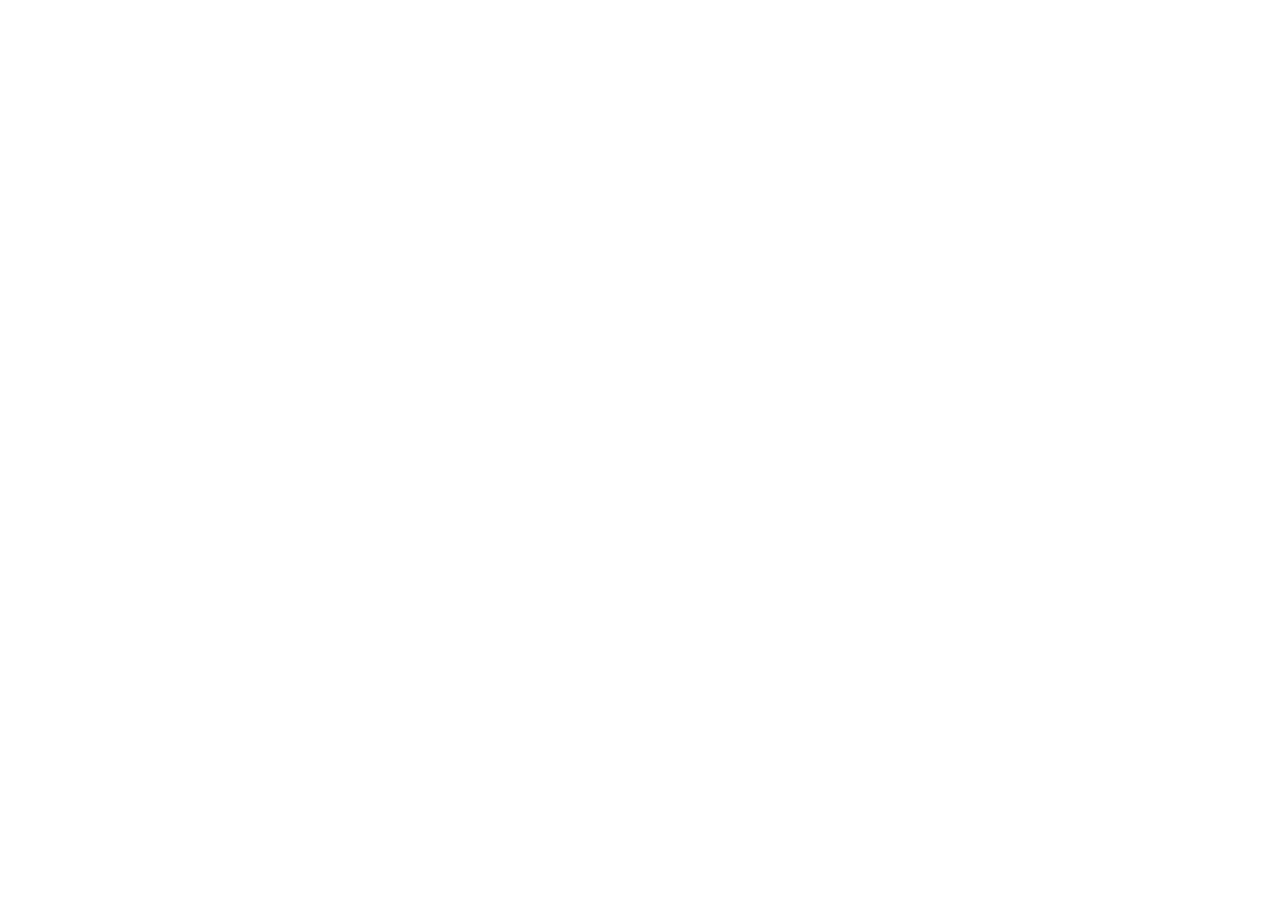
==== admin.html @ 2f1ce7af "webshop üres fájlokkal" ====
<!DOCTYPE html>
<html lang="en">
<head>
    <meta charset="UTF-8">
    <meta name="viewport" content="width=device-width, initial-scale=1.0">
    <title>Bernáth Milán, Gubek Vera</title>
    <script type="module" src="admin.js"></script>
    <link rel="stylesheet" href="stilus.css">
</head>
<body>
    <article>
        
    </article>
</body>
</html>
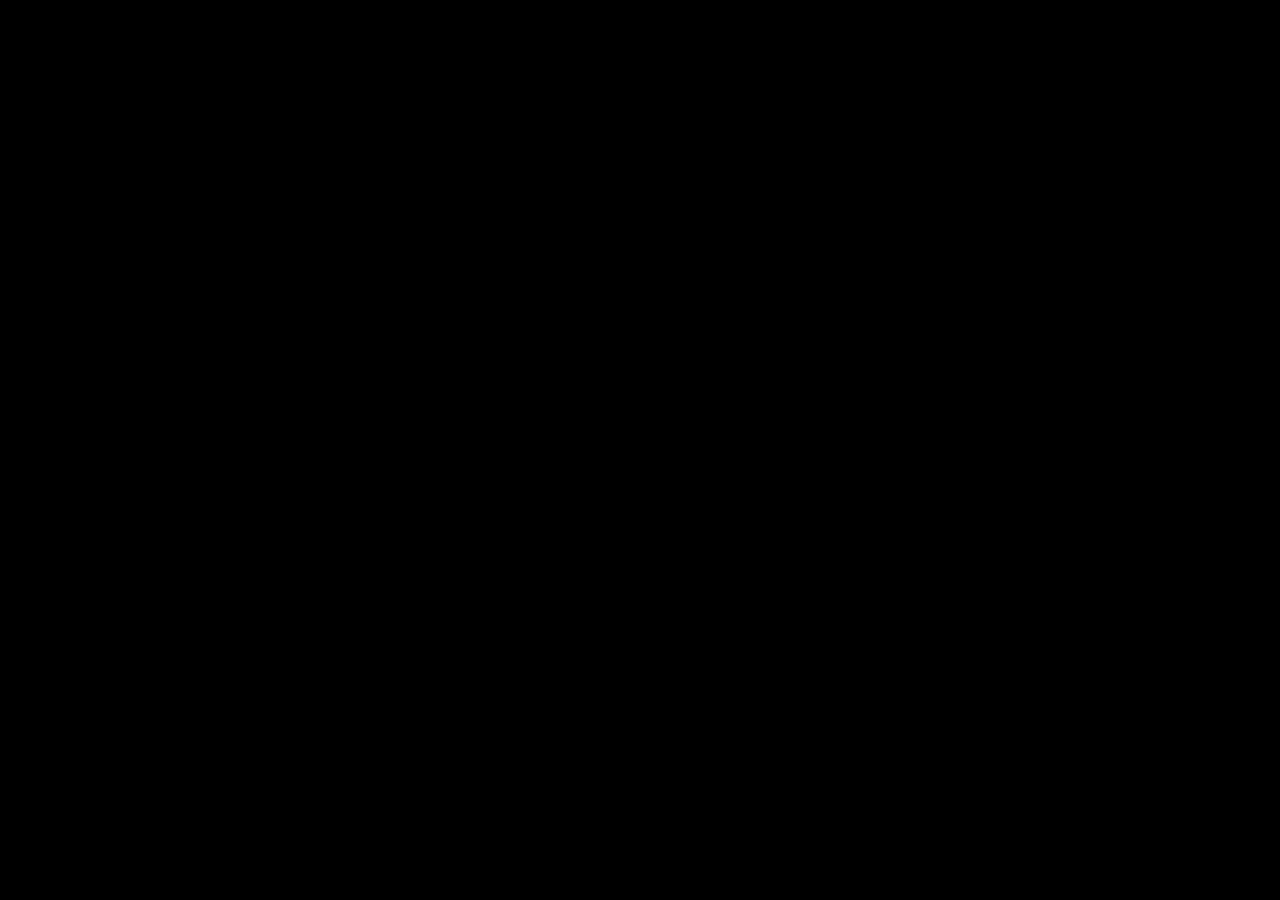
==== commit 83d2a0d3: "megjelenites kezdetleges" ====
--- a/admin.html
+++ b/admin.html
@@ -9,7 +9,17 @@
 </head>
 <body>
     <article>
-        
+        <table id="tabla">
+            <tr>
+                <th>Név</th>
+                <th>Leírás</th>
+                <th>Kép</th>
+                <th>Ár</th>
+                <th>Értékelés</th>
+                <th>Hozzáadás</th>
+                <th>Törlés</th>
+            </tr>
+        </table>
     </article>
 </body>
 </html>
--- a/stilus.css
+++ b/stilus.css
@@ -0,0 +1,76 @@
+body {
+    font-family: sans-serif;
+    background-color: black;
+    margin: 0;
+    padding: 20px;
+}
+
+article {
+    max-width: 1200px;
+    width: 90%;
+    margin: 0 auto;
+}
+
+.termekek {
+    display: flex;
+    flex-wrap: wrap;
+    gap: 20px;
+    justify-content: center;
+}
+
+.termekek .kep {
+    border: 1px solid rgb(61, 61, 61);
+    border-radius: 15px;
+    padding: 10px;
+    width: 300px;
+    transition: transform 0.3s ease, box-shadow 0.3s ease;
+    display: flex;
+    flex-direction: column;
+}
+
+.termekek .kep:hover {
+    transform: translateY(-5px);
+    box-shadow: 0 8px 16px rgba(255, 255, 255, 0.2);
+}
+
+.termekek img {
+    width: 100%;
+    height: 160px;
+    object-fit: cover;
+    border-radius: 10px;
+}
+
+
+.kep h1 {
+    font-size: 1.1rem;
+    margin: 10px 0 5px 0;
+    color: white;
+    text-align: center;
+}
+
+.kep p {
+    font-size: 0.9rem;
+    color: rgb(199, 199, 199);
+    margin: 0 0 10px 0;
+    text-align: center;
+}
+
+.gombok{
+    display: flex;
+    justify-content: center;
+    gap: 10%;
+}
+
+button{
+    border: 1px solid rgb(61, 61, 61);
+    border-radius: 10px;
+    padding: 5px 20px;
+    background-color: black;
+    cursor: pointer;
+    transition: transform 0.3s ease, box-shadow 0.3s ease;
+}
+
+button:hover {
+    transform: translateY(-5px);
+    box-shadow: 0 4px 8px rgba(255, 255, 255, 0.2);
+}
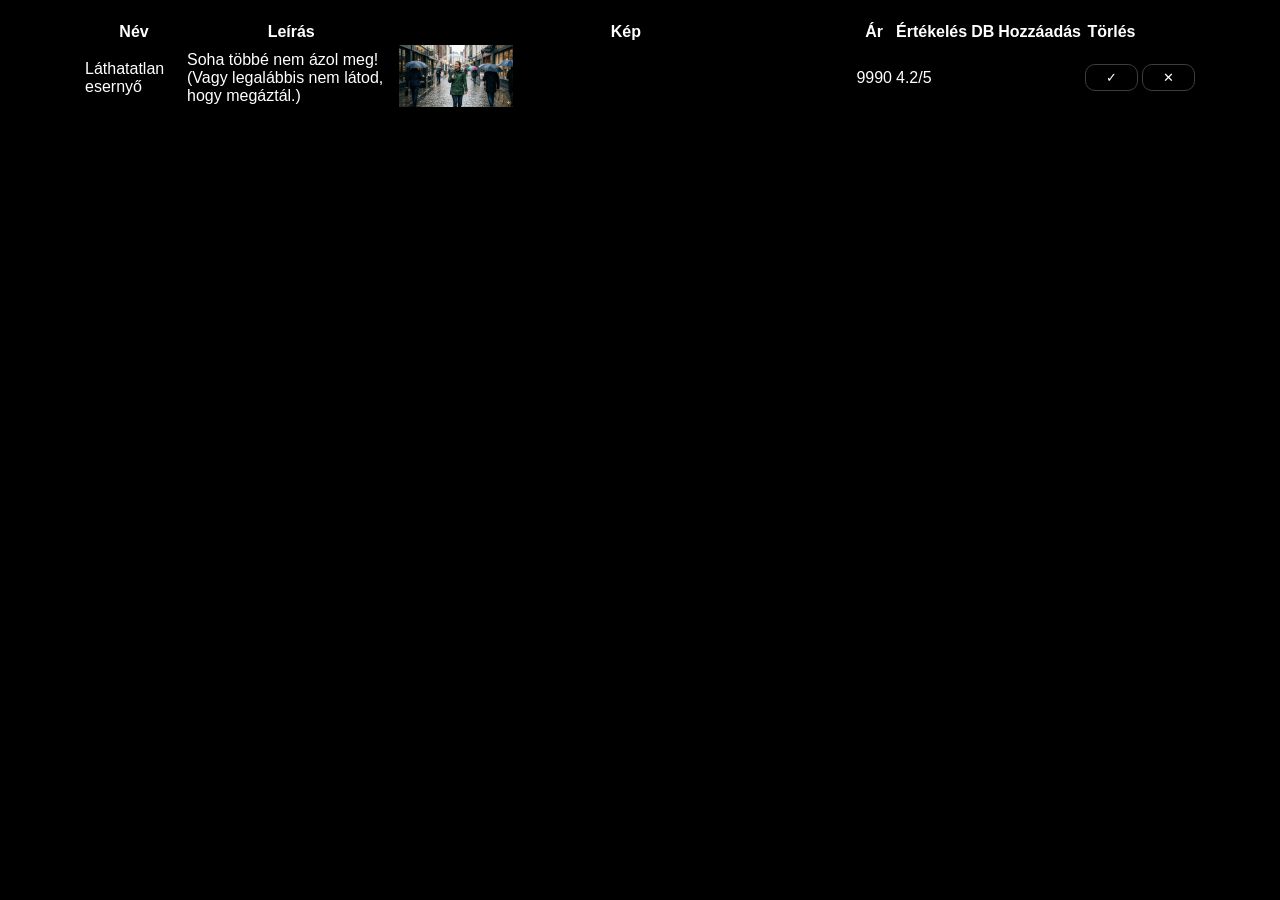
==== commit eff895d5: "megjelenites kijavitva, még kell a lista megjelenitese" ====
--- a/admin.html
+++ b/admin.html
@@ -9,16 +9,20 @@
 </head>
 <body>
     <article>
-        <table id="tabla">
+        <table>
             <tr>
                 <th>Név</th>
                 <th>Leírás</th>
                 <th>Kép</th>
                 <th>Ár</th>
                 <th>Értékelés</th>
+                <th>DB</th>
                 <th>Hozzáadás</th>
                 <th>Törlés</th>
             </tr>
+            <tbody class="tabla">
+
+            </tbody>
         </table>
     </article>
 </body>
--- a/stilus.css
+++ b/stilus.css
@@ -3,6 +3,7 @@
     background-color: black;
     margin: 0;
     padding: 20px;
+    color: white;
 }
 
 article {
@@ -66,6 +67,7 @@
     border-radius: 10px;
     padding: 5px 20px;
     background-color: black;
+    color: white;
     cursor: pointer;
     transition: transform 0.3s ease, box-shadow 0.3s ease;
 }
@@ -73,4 +75,8 @@
 button:hover {
     transform: translateY(-5px);
     box-shadow: 0 4px 8px rgba(255, 255, 255, 0.2);
+}
+
+.tabla img{
+    width: 25%;
 }
